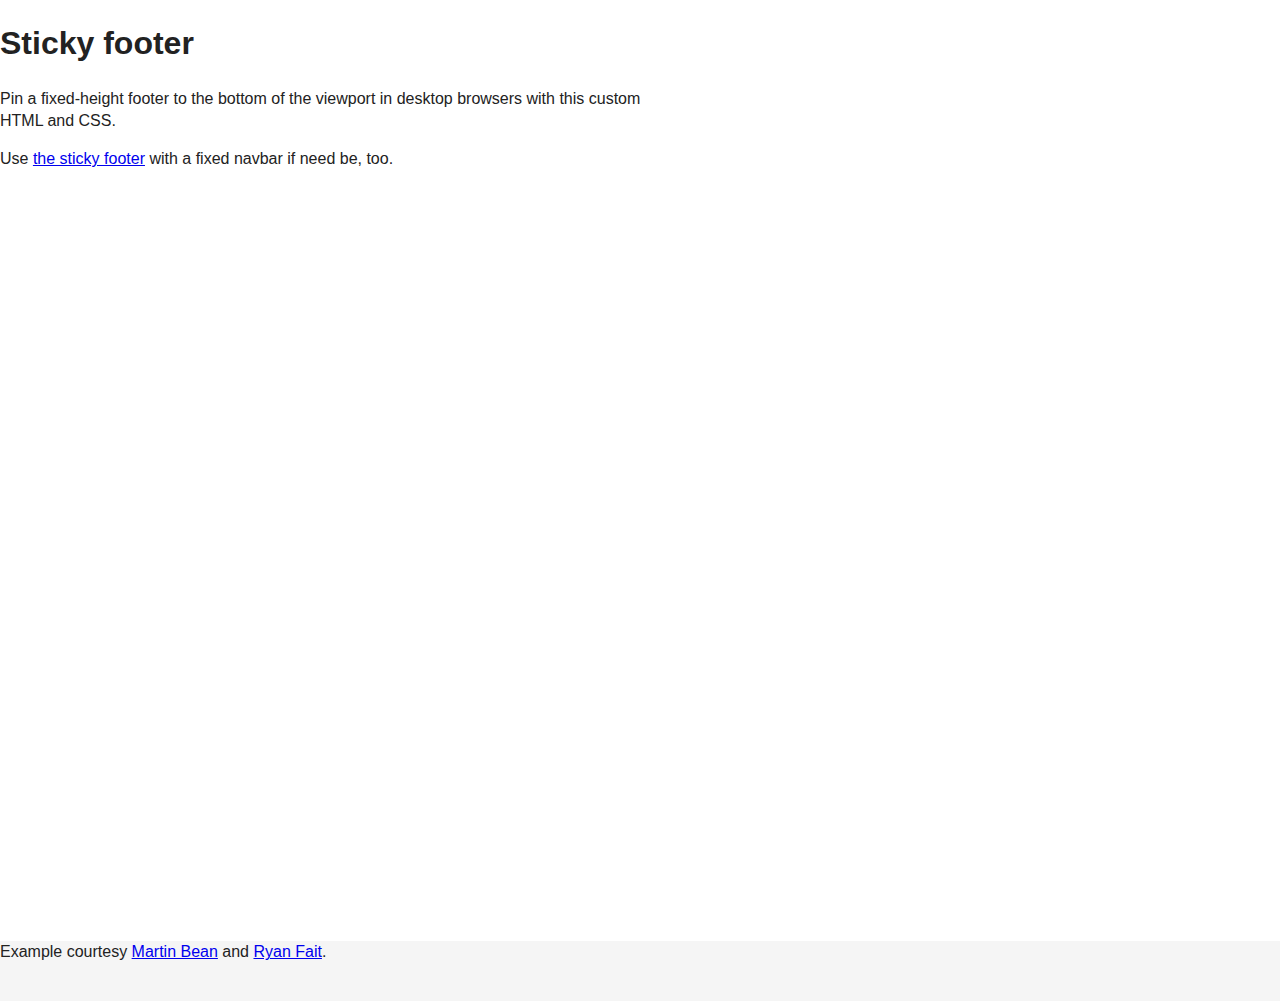
==== index.html @ 83396c25 "git commit" ====
<!doctype html>
<html class="no-js" lang="zn-CH">
    <head>
        <meta charset="utf-8">
        <meta http-equiv="x-ua-compatible" content="ie=edge">
        <title></title>
        <meta name="description" content="">
        <meta name="viewport" content="width=device-width, initial-scale=1">

        <link rel="apple-touch-icon" href="apple-touch-icon.png">
        <!-- Place favicon.ico in the root directory -->

        <link rel="stylesheet" href="css/normalize.css">
        <link rel="stylesheet" href="css/main.css">
        <script src="js/vendor/modernizr-2.8.3.min.js"></script>
    </head>
    <body>
        <!--[if lt IE 8]>
            <p class="browserupgrade">You are using an <strong>outdated</strong> browser. Please <a href="http://browsehappy.com/">upgrade your browser</a> to improve your experience.</p>
        <![endif]-->

        <!-- Add your site or application content here -->
        <!-- Part 1: Wrap all page content here -->
        <div id="wrap">

            <!-- Begin page content -->
            <div class="container">
                <div class="page-header">
                    <h1>Sticky footer</h1>
                </div>
                <p class="lead">Pin a fixed-height footer to the bottom of the viewport in desktop browsers with this custom HTML and CSS.</p>
                <p>Use <a href="./sticky-footer-navbar.html">the sticky footer</a> with a fixed navbar if need be, too.</p>
            </div>

            <div id="push"></div>
        </div>

        <div id="footer">
            <div class="container">
                <p class="muted credit">Example courtesy <a href="http://martinbean.co.uk">Martin Bean</a> and <a href="http://ryanfait.com/sticky-footer/">Ryan Fait</a>.</p>
            </div>
        </div>


        <script src="https://code.jquery.com/jquery-1.12.0.min.js"></script>
        <script>window.jQuery || document.write('<script src="js/vendor/jquery-1.12.0.min.js"><\/script>')</script>
        <script src="js/plugins.js"></script>
        <script src="js/main.js"></script>

        <!-- Google Analytics: change UA-XXXXX-X to be your site's ID. -->
        <script>
            (function(b,o,i,l,e,r){b.GoogleAnalyticsObject=l;b[l]||(b[l]=
            function(){(b[l].q=b[l].q||[]).push(arguments)});b[l].l=+new Date;
            e=o.createElement(i);r=o.getElementsByTagName(i)[0];
            e.src='https://www.google-analytics.com/analytics.js';
            r.parentNode.insertBefore(e,r)}(window,document,'script','ga'));
            ga('create','UA-XXXXX-X','auto');ga('send','pageview');
        </script>
    </body>
</html>
---- css/main.css ----
/*! HTML5 Boilerplate v5.3.0 | MIT License | https://html5boilerplate.com/ */

/*
 * What follows is the result of much research on cross-browser styling.
 * Credit left inline and big thanks to Nicolas Gallagher, Jonathan Neal,
 * Kroc Camen, and the H5BP dev community and team.
 */

/* ==========================================================================
   Base styles: opinionated defaults
   ========================================================================== */

html {
    color: #222;
    font-size: 1em;
    line-height: 1.4;
}

/*
 * Remove text-shadow in selection highlight:
 * https://twitter.com/miketaylr/status/12228805301
 *
 * These selection rule sets have to be separate.
 * Customize the background color to match your design.
 */

::-moz-selection {
    background: #b3d4fc;
    text-shadow: none;
}

::selection {
    background: #b3d4fc;
    text-shadow: none;
}

/*
 * A better looking default horizontal rule
 */

hr {
    display: block;
    height: 1px;
    border: 0;
    border-top: 1px solid #ccc;
    margin: 1em 0;
    padding: 0;
}

/*
 * Remove the gap between audio, canvas, iframes,
 * images, videos and the bottom of their containers:
 * https://github.com/h5bp/html5-boilerplate/issues/440
 */

audio,
canvas,
iframe,
img,
svg,
video {
    vertical-align: middle;
}

/*
 * Remove default fieldset styles.
 */

fieldset {
    border: 0;
    margin: 0;
    padding: 0;
}

/*
 * Allow only vertical resizing of textareas.
 */

textarea {
    resize: vertical;
}

/* ==========================================================================
   Browser Upgrade Prompt
   ========================================================================== */

.browserupgrade {
    margin: 0.2em 0;
    background: #ccc;
    color: #000;
    padding: 0.2em 0;
}

/* ==========================================================================
   Author's custom styles
   ========================================================================== */

html,
body {
    height: 100%;
    /* The html and body elements cannot have any padding or margin. */
}

/* Wrapper for page content to push down footer */
#wrap {
    min-height: 100%;
    height: auto !important;
    height: 100%;
    /* Negative indent footer by it's height */
    margin: 0 auto -0px;
}

/* Set the fixed height of the footer here */
#push,
#footer {
    height: 60px;
}
#footer {
    background-color: #f5f5f5;
}

/* Lastly, apply responsive CSS fixes as necessary */
@media (max-width: 767px) {
    #footer {
        margin-left: -20px;
        margin-right: -20px;
        padding-left: 20px;
        padding-right: 20px;
    }
}



/* Custom page CSS
-------------------------------------------------- */
/* Not required for template or sticky footer method. */

.container {
    width: auto;
    max-width: 680px;
}
.container .credit {
    margin: 20px 0;
}















/* ==========================================================================
   Helper classes
   ========================================================================== */

/*
 * Hide visually and from screen readers
 */

.hidden {
    display: none !important;
}

/*
 * Hide only visually, but have it available for screen readers:
 * http://snook.ca/archives/html_and_css/hiding-content-for-accessibility
 */

.visuallyhidden {
    border: 0;
    clip: rect(0 0 0 0);
    height: 1px;
    margin: -1px;
    overflow: hidden;
    padding: 0;
    position: absolute;
    width: 1px;
}

/*
 * Extends the .visuallyhidden class to allow the element
 * to be focusable when navigated to via the keyboard:
 * https://www.drupal.org/node/897638
 */

.visuallyhidden.focusable:active,
.visuallyhidden.focusable:focus {
    clip: auto;
    height: auto;
    margin: 0;
    overflow: visible;
    position: static;
    width: auto;
}

/*
 * Hide visually and from screen readers, but maintain layout
 */

.invisible {
    visibility: hidden;
}

/*
 * Clearfix: contain floats
 *
 * For modern browsers
 * 1. The space content is one way to avoid an Opera bug when the
 *    `contenteditable` attribute is included anywhere else in the document.
 *    Otherwise it causes space to appear at the top and bottom of elements
 *    that receive the `clearfix` class.
 * 2. The use of `table` rather than `block` is only necessary if using
 *    `:before` to contain the top-margins of child elements.
 */

.clearfix:before,
.clearfix:after {
    content: " "; /* 1 */
    display: table; /* 2 */
}

.clearfix:after {
    clear: both;
}

/* ==========================================================================
   EXAMPLE Media Queries for Responsive Design.
   These examples override the primary ('mobile first') styles.
   Modify as content requires.
   ========================================================================== */

@media only screen and (min-width: 35em) {
    /* Style adjustments for viewports that meet the condition */
}

@media print,
       (-webkit-min-device-pixel-ratio: 1.25),
       (min-resolution: 1.25dppx),
       (min-resolution: 120dpi) {
    /* Style adjustments for high resolution devices */
}

/* ==========================================================================
   Print styles.
   Inlined to avoid the additional HTTP request:
   http://www.phpied.com/delay-loading-your-print-css/
   ========================================================================== */

@media print {
    *,
    *:before,
    *:after,
    *:first-letter,
    *:first-line {
        background: transparent !important;
        color: #000 !important; /* Black prints faster:
                                   http://www.sanbeiji.com/archives/953 */
        box-shadow: none !important;
        text-shadow: none !important;
    }

    a,
    a:visited {
        text-decoration: underline;
    }

    a[href]:after {
        content: " (" attr(href) ")";
    }

    abbr[title]:after {
        content: " (" attr(title) ")";
    }

    /*
     * Don't show links that are fragment identifiers,
     * or use the `javascript:` pseudo protocol
     */

    a[href^="#"]:after,
    a[href^="javascript:"]:after {
        content: "";
    }

    pre,
    blockquote {
        border: 1px solid #999;
        page-break-inside: avoid;
    }

    /*
     * Printing Tables:
     * http://css-discuss.incutio.com/wiki/Printing_Tables
     */

    thead {
        display: table-header-group;
    }

    tr,
    img {
        page-break-inside: avoid;
    }

    img {
        max-width: 100% !important;
    }

    p,
    h2,
    h3 {
        orphans: 3;
        widows: 3;
    }

    h2,
    h3 {
        page-break-after: avoid;
    }
}
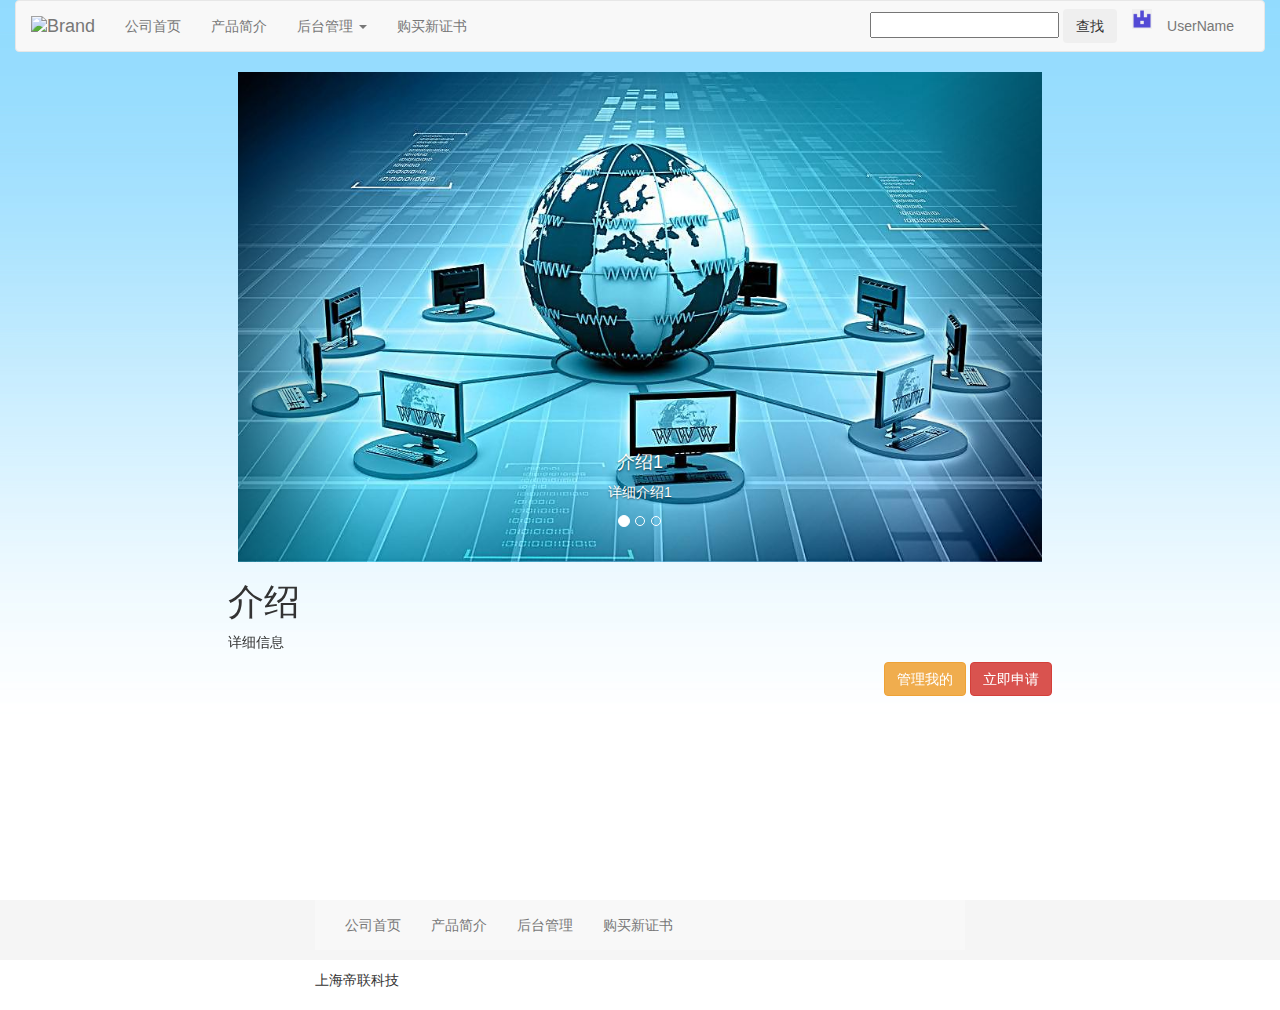
==== commit 5c0941a7: "order.html" ====
--- a/index.html
+++ b/index.html
@@ -3,7 +3,7 @@
     <head>
         <meta charset="utf-8">
         <meta http-equiv="x-ua-compatible" content="ie=edge">
-        <title></title>
+        <title>产品首页</title>
         <meta name="description" content="">
         <meta name="viewport" content="width=device-width, initial-scale=1">
 
@@ -12,6 +12,7 @@
 
         <link rel="stylesheet" href="css/normalize.css">
         <link rel="stylesheet" href="css/main.css">
+        <link rel="stylesheet" href="css/bootstrap.min.css">
         <script src="js/vendor/modernizr-2.8.3.min.js"></script>
     </head>
     <body>
@@ -20,29 +21,135 @@
         <![endif]-->
 
         <!-- Add your site or application content here -->
-        <!-- Part 1: Wrap all page content here -->
-        <div id="wrap">
-
-            <!-- Begin page content -->
-            <div class="container">
-                <div class="page-header">
-                    <h1>Sticky footer</h1>
+        <div id="wrap" class="container-fluid">
+            <!--导航-->
+            <nav class="navbar-default navbar my-navbar-head">
+                <div class="container-fluid">
+                    <!--导航栏头公司logo-->
+                    <div class="navbar-header">
+                        <button type="button" class="navbar-toggle collapsed" data-toggle="collapse" data-target="#navbar" aria-expanded="false" aria-controls="navbar">
+                            <span class="sr-only">Dnion</span>
+                            <span class="icon-bar"></span>
+                            <span class="icon-bar"></span>
+                            <span class="icon-bar"></span>
+                        </button>
+                        <a class="navbar-brand" href="#">
+                            <img alt="Brand" src="favicon.ico">
+                        </a>
+                    </div>
+                    <!--导航栏-->
+                    <div class="navbar-collapse collapse">
+                        <ul class="nav navbar-nav">
+                            <li><a href="#">公司首页</a></li>
+                            <li><a href="index.html">产品简介</a></li>
+                            <li class="dropdown">
+                                <a href="#" class="dropdown-toggle" data-toggle="dropdown" role="button" aria-haspopup="true" aria-expanded="false">后台管理 <span class="caret"></span></a>
+                                <ul class="dropdown-menu">
+                                    <li><a href="#">已购证书</a></li>
+                                    <li><a href="#">未完成订单</a></li>
+                                    <li role="separator" class="divider"></li>
+                                    <li class="dropdown-header">其他</li>
+                                    <li><a href="#">Separated link</a></li>
+                                </ul>
+                            </li>
+                            <li><a href="#">购买新证书</a> </li>
+                        </ul>
+                        <ul class="nav navbar-nav navbar-right">
+                            <li>
+                                <!--搜索框可以删除-->
+                                <form id="global_search" class="form-search navbar-form">
+                                    <input class="input-medium search-query" type="text" name="search"/>
+                                    <button type="submit" class="btn">查找</button>
+                                </form>
+                            </li>
+                            <!--用户信息-->
+                            <li><img class="navbar-btn" src="img/defautl.png"width="20" height="20"></li>
+                            <li class="dropdown">
+                                <a id="uName" role="button" data-toggle="dropdown"aria-haspopup="true" aria-expanded="false">UserName</a>
+                                <ul class="dropdown-menu">
+                                    <li>修改用户信息</li>
+                                </ul>
+                            </li>
+                        </ul>
+                    </div>
                 </div>
-                <p class="lead">Pin a fixed-height footer to the bottom of the viewport in desktop browsers with this custom HTML and CSS.</p>
-                <p>Use <a href="./sticky-footer-navbar.html">the sticky footer</a> with a fixed navbar if need be, too.</p>
+            </nav>
+            <!--主体-->
+            <div class="row-fluid">
+                <div class="col-lg-8 col-lg-push-2">
+                    <div class="carousel slide" id="carousel-69626">
+                        <ol class="carousel-indicators">
+                            <li class="active" data-slide-to="0" data-target="#carousel-69626">
+                            </li>
+                            <li data-slide-to="1" data-target="#carousel-69626">
+                            </li>
+                            <li data-slide-to="2" data-target="#carousel-69626">
+                            </li>
+                        </ol>
+                        <div class="carousel-inner">
+                            <div class="item active">
+                                <img alt="" src="img/test.jpg" />
+                                <div class="carousel-caption">
+                                    <h4>
+                                        介绍1
+                                    </h4>
+                                    <p>
+                                        详细介绍1
+                                    </p>
+                                </div>
+                            </div>
+                            <div class="item">
+                                <img alt="" src="img/test.jpg" />
+                                <div class="carousel-caption">
+                                    <h4>
+                                        介绍2
+                                    </h4>
+                                    <p>
+                                        详细2
+                                    </p>
+                                </div>
+                            </div>
+                        </div>
+                        <a data-slide="prev" href="#carousel-69626" class="left carousel-control"></a>
+                        <a data-slide="next" href="#carousel-69626" class="right carousel-control"></a>
+                    </div>
+                </div>
             </div>
-
-            <div id="push"></div>
+            <div class="row">
+                <div class="col-lg-8 col-lg-push-2">
+                    <h1>介绍</h1>
+                    <p>详细信息</p>
+                    <div class="pull-right">
+                        <a href="./templates/Admi.html" class="btn btn-warning">管理我的</a>
+                        <a href="./templates/Admi.html" class="btn btn-danger">立即申请</a>
+                    </div>
+                </div>
+            </div>
+        <!--页脚-->
         </div>
-
         <div id="footer">
             <div class="container">
-                <p class="muted credit">Example courtesy <a href="http://martinbean.co.uk">Martin Bean</a> and <a href="http://ryanfait.com/sticky-footer/">Ryan Fait</a>.</p>
+                <nav class="navbar-default">
+                    <div class="navbar-collapse collapse">
+                        <ul class="nav navbar-nav">
+                            <li><a href="#">公司首页</a></li>
+                            <li><a href="index.html">产品简介</a></li>
+                            <li><a href="#">后台管理 </a></li>
+                            <li><a href="#">购买新证书</a> </li>
+                        </ul>
+                    </div>
+                </nav>
+            </div>
+            <div class="container">
+                <p class="muted credit">上海帝联科技</p>
             </div>
         </div>
 
 
-        <script src="https://code.jquery.com/jquery-1.12.0.min.js"></script>
+        <script src="js/main.js"></script>
+        <script src="js/vendor/jquery-3.1.1.js"></script>
+        <script src="js/vendor/bootstrap.js"></script>
+
         <script>window.jQuery || document.write('<script src="js/vendor/jquery-1.12.0.min.js"><\/script>')</script>
         <script src="js/plugins.js"></script>
         <script src="js/main.js"></script>
--- a/css/main.css
+++ b/css/main.css
@@ -135,6 +135,12 @@
 -------------------------------------------------- */
 /* Not required for template or sticky footer method. */
 
+body{
+    background: url("../img/bodyBG.png") repeat-x left top #fff;
+    margin: 0 auto;
+    font-size: 12px;
+    color: #333;
+}
 .container {
     width: auto;
     max-width: 680px;
@@ -142,7 +148,11 @@
 .container .credit {
     margin: 20px 0;
 }
-
+.my-navbar-head{
+}
+.my-main{
+   background-color: #f7f7f7;
+}
 
 
 
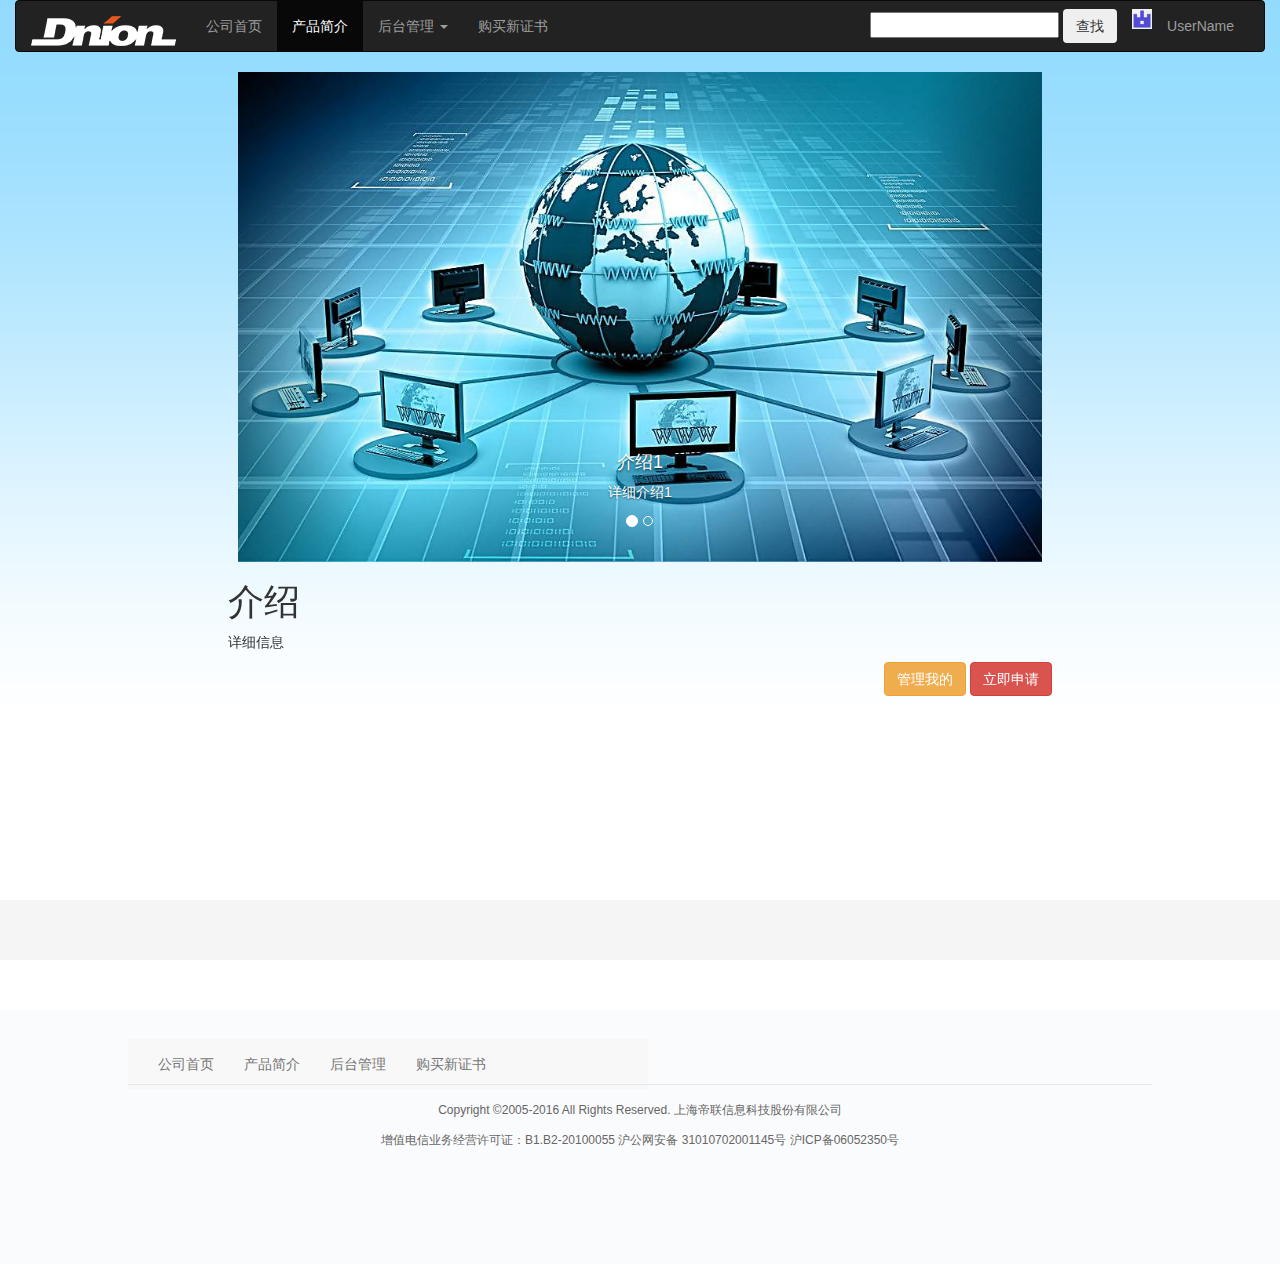
==== commit 57f15997: "change style" ====
--- a/index.html
+++ b/index.html
@@ -9,7 +9,7 @@
 
         <link rel="apple-touch-icon" href="apple-touch-icon.png">
         <!-- Place favicon.ico in the root directory -->
-
+        <link rel="icon" href="./img/logo1.png">
         <link rel="stylesheet" href="css/normalize.css">
         <link rel="stylesheet" href="css/main.css">
         <link rel="stylesheet" href="css/bootstrap.min.css">
@@ -23,7 +23,7 @@
         <!-- Add your site or application content here -->
         <div id="wrap" class="container-fluid">
             <!--导航-->
-            <nav class="navbar-default navbar my-navbar-head">
+            <nav class="navbar-inverse navbar my-navbar-head">
                 <div class="container-fluid">
                     <!--导航栏头公司logo-->
                     <div class="navbar-header">
@@ -34,25 +34,24 @@
                             <span class="icon-bar"></span>
                         </button>
                         <a class="navbar-brand" href="#">
-                            <img alt="Brand" src="favicon.ico">
+                            <img alt="Dnion" src="./img/logo1.png">
                         </a>
                     </div>
                     <!--导航栏-->
                     <div class="navbar-collapse collapse">
                         <ul class="nav navbar-nav">
                             <li><a href="#">公司首页</a></li>
-                            <li><a href="index.html">产品简介</a></li>
+                            <li class="active"><a href="index.html">产品简介</a></li>
                             <li class="dropdown">
-                                <a href="#" class="dropdown-toggle" data-toggle="dropdown" role="button" aria-haspopup="true" aria-expanded="false">后台管理 <span class="caret"></span></a>
+                                <a href="./templates/Admi.html" class="dropdown-toggle" data-toggle="dropdown" role="button" aria-haspopup="true" aria-expanded="false">后台管理 <span class="caret"></span></a>
                                 <ul class="dropdown-menu">
-                                    <li><a href="#">已购证书</a></li>
-                                    <li><a href="#">未完成订单</a></li>
+                                    <li><a href="./templates/Admi.html?had">已购证书</a></li>
+                                    <li><a href="./templates/Admi.html?order">未完成订单</a></li>
                                     <li role="separator" class="divider"></li>
                                     <li class="dropdown-header">其他</li>
-                                    <li><a href="#">Separated link</a></li>
                                 </ul>
                             </li>
-                            <li><a href="#">购买新证书</a> </li>
+                            <li><a href="./templates/Order.html">购买新证书</a> </li>
                         </ul>
                         <ul class="nav navbar-nav navbar-right">
                             <li>
@@ -67,7 +66,7 @@
                             <li class="dropdown">
                                 <a id="uName" role="button" data-toggle="dropdown"aria-haspopup="true" aria-expanded="false">UserName</a>
                                 <ul class="dropdown-menu">
-                                    <li>修改用户信息</li>
+                                    <li><a href="./templates/UserInfo.html">修改用户信息</a></li>
                                 </ul>
                             </li>
                         </ul>
@@ -82,8 +81,6 @@
                             <li class="active" data-slide-to="0" data-target="#carousel-69626">
                             </li>
                             <li data-slide-to="1" data-target="#carousel-69626">
-                            </li>
-                            <li data-slide-to="2" data-target="#carousel-69626">
                             </li>
                         </ol>
                         <div class="carousel-inner">
@@ -121,7 +118,7 @@
                     <p>详细信息</p>
                     <div class="pull-right">
                         <a href="./templates/Admi.html" class="btn btn-warning">管理我的</a>
-                        <a href="./templates/Admi.html" class="btn btn-danger">立即申请</a>
+                        <a href="./templates/Order.html" class="btn btn-danger">立即申请</a>
                     </div>
                 </div>
             </div>
@@ -129,26 +126,41 @@
         </div>
         <div id="footer">
             <div class="container">
-                <nav class="navbar-default">
-                    <div class="navbar-collapse collapse">
-                        <ul class="nav navbar-nav">
-                            <li><a href="#">公司首页</a></li>
-                            <li><a href="index.html">产品简介</a></li>
-                            <li><a href="#">后台管理 </a></li>
-                            <li><a href="#">购买新证书</a> </li>
-                        </ul>
+
+            </div>
+        </div>
+        <div class="footFull">
+            <div id="foot">
+                <div class="bot">
+                    <div class="botMenu">
+                        <div class="botMenu">
+                            <nav class="navbar-default">
+                                <div class="navbar-collapse collapse">
+                                    <ul class="nav navbar-nav">
+                                        <li><a href="#">公司首页</a></li>
+                                        <li><a href="./index.html">产品简介</a></li>
+                                        <li><a href="./templates/Admi.html">后台管理 </a></li>
+                                        <li><a href="./templates/Order.html">购买新证书</a> </li>
+                                    </ul>
+                                </div>
+                            </nav>
+                        </div>
                     </div>
-                </nav>
-            </div>
-            <div class="container">
-                <p class="muted credit">上海帝联科技</p>
+                </div>
+                <div class="foot">
+                    <p>Copyright ©2005-2016 All Rights Reserved. 上海帝联信息科技股份有限公司</p>
+                    <p>
+                        <a href="http://www.dnion.com">增值电信业务经营许可证：B1.B2-20100055</a>
+                        <a href="http://www.beian.gov.cn/portal/registerSystemInfo?recordcode=31010702001145">沪公网安备 31010702001145号</a>
+                        <a href="http://www.miibeian.gov.cn/state/outPortal/loginPortal.action">沪ICP备06052350号</a>
+                    </p>
+                </div>
             </div>
         </div>
 
-
-        <script src="js/main.js"></script>
         <script src="js/vendor/jquery-3.1.1.js"></script>
         <script src="js/vendor/bootstrap.js"></script>
+        <script src="js/main.js"></script>
 
         <script>window.jQuery || document.write('<script src="js/vendor/jquery-1.12.0.min.js"><\/script>')</script>
         <script src="js/plugins.js"></script>
--- a/css/main.css
+++ b/css/main.css
@@ -149,22 +149,97 @@
     margin: 20px 0;
 }
 .my-navbar-head{
+    width:100%;
 }
 .my-main{
    background-color: #f7f7f7;
 }
-
-
-
-
-
-
-
-
-
-
-
-
+#order-choose>.panel>.panel-body{
+   // height: 50px;
+}
+#order-choose>.panel>.panel-footer{
+    //height: 30px;
+}
+#order-choose .panel{
+    margin-bottom: 5px;
+}
+#price{
+    color: #d43f3a;
+}
+
+
+#foot{position:relative;margin:0 auto;width:1024px;height:auto;zoom:1}
+#foot .top{float:left;width:100%;height:180px;border-bottom:1px #e7e8e9 solid}
+#foot .top ul{float:left;width:100%;height:150px}
+#foot .top ul li{float:left;width:340px;height:150px;cursor:pointer}
+#foot .top ul li em{float:left;padding:10px 0;width:100%;height:30px;list-style:none;text-align:center}
+#foot .top ul li p{float:left;width:100%;height:45px;color:#333;text-align:center;font-size:22px;line-height:45px}
+#foot .top ul li b{float:left;width:100%;height:45px;color:#38f;text-align:center;font-weight:400;font-size:25px;line-height:45px}
+#foot .bot{float:left;margin-top:49px;width:100%;height:225px}
+#foot .bot .news{float:left;overflow:hidden;margin:0;width:504px;height:225px;color:#666}
+#foot .bot .news .hd{float:left;width:504px}
+#foot .bot .news .hd ul{float:left;width:504px;height:45px;line-height:45px}
+#foot .bot .news .hd ul li{float:left;width:75px;text-align:center;line-height:45px;cursor:pointer}
+#foot .bot .news .hd ul li.on{width:75px;color:#333;font-size:16px;line-height:40px}
+#foot .bot .news .bd ul li dl dd{float:left;width:504px}
+#foot .bot .news .bd ul li dl dd span{float:left;width:80px;text-align:center}
+#foot .bot .news .bd a{float:left;color:#666;text-indent:5px}
+#foot .bot .botMenu{float:left;width:520px;height:100px}
+#foot .bot .botMenu dl{float:left;width:130px;height:100px}
+#foot .bot .botMenu dl dt{float:left;width:100%;height:45px;color:#333;font-size:16px;line-height:40px}
+#foot .bot .botMenu dl dt a{color:#333}
+#foot .bot .botMenu dl dd{float:left;width:100%}
+#foot .bot .botMenu dl dd a{color:#666}
+.footFull{margin-top:50px;width:100%; height:auto;float:left; background:#fafbfc;}
+.footFull #foot{height:150px;}
+.footFull #foot .bot{margin-top:29px;}
+
+#foot .foot{position:absolute;bottom:0;padding:15px 0 0 0;width:100%;border-top:1px #e7e8e9 solid;text-align:center;line-height:20px}
+#foot .foot p{
+    color: #666;
+    font-size:12px;
+}
+#foot .foot a{
+    color: #666;
+    font-size:12px;
+}
+
+#my-scrollSpy #my-scrollSpy ul.nav-tabs{
+    width: 140px;
+    margin-top: 20px;
+    border-radius: 4px;
+    border: 1px solid #ddd;
+    box-shadow: 0 1px 4px rgba(0, 0, 0, 0.067);
+}
+#my-scrollSpy ul.nav-tabs li{
+    margin: 0;
+    border-top: 1px solid #ddd;
+}
+#my-scrollSpy ul.nav-tabs li:first-child{
+    border-top: none;
+}
+#my-scrollSpy ul.nav-tabs li a{
+    margin: 0;
+    padding: 8px 16px;
+    border-radius: 0;
+}
+#my-scrollSpy ul.nav-tabs li.active a, ul.nav-tabs li.active a:hover{
+    color: #fff;
+    background: #0088cc;
+    border: 1px solid #0088cc;
+}
+#my-scrollSpy ul.nav-tabs li:first-child a{
+    border-radius: 4px 4px 0 0;
+}
+#my-scrollSpy ul.nav-tabs li:last-child a{
+    border-radius: 0 0 4px 4px;
+}
+#my-scrollSpy ul.nav-tabs.affix{
+    top: 30px; /* Set the top position of pinned element */
+}
+#my-scrollSpy div{
+    padding:0;
+}
 
 
 /* ==========================================================================
